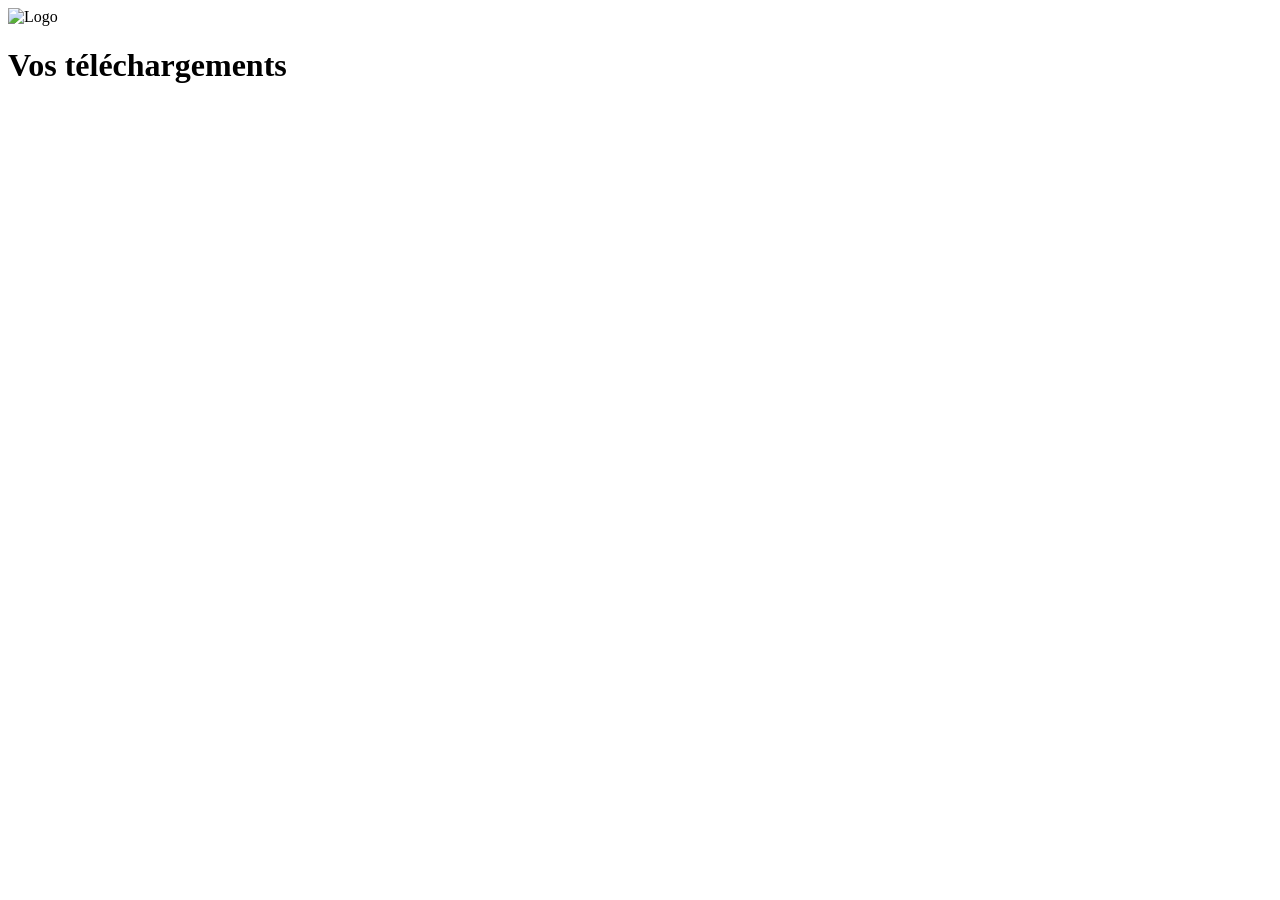
==== public/offline/index.html @ 197f8b40 "Mise en place de la PWA" ====
<html lang="fr">

<head>
    <meta charset="UTF-8">
    <meta name="viewport" content="width=device-width, initial-scale=1.0">
    <link rel="stylesheet" href="/offline/offline.css">
    
    <script src="https://cdnjs.cloudflare.com/ajax/libs/localforage/1.10.0/localforage.js"></script>
    <title>Accueil</title>
</head>

<body cz-shortcut-listen="true">
    <header>
        <img onclick="window.location.href='?page=home'" style="cursor: pointer;" src="/offline/logo.svg" alt="Logo">
    </header>
    <!-- Création des listeners des boutons du header -->
    <h1>Vos téléchargements</h1>

    <div class="newCreations">
        
    </div>
    <script src="/offline/offline.js"></script>
</body>

</html>
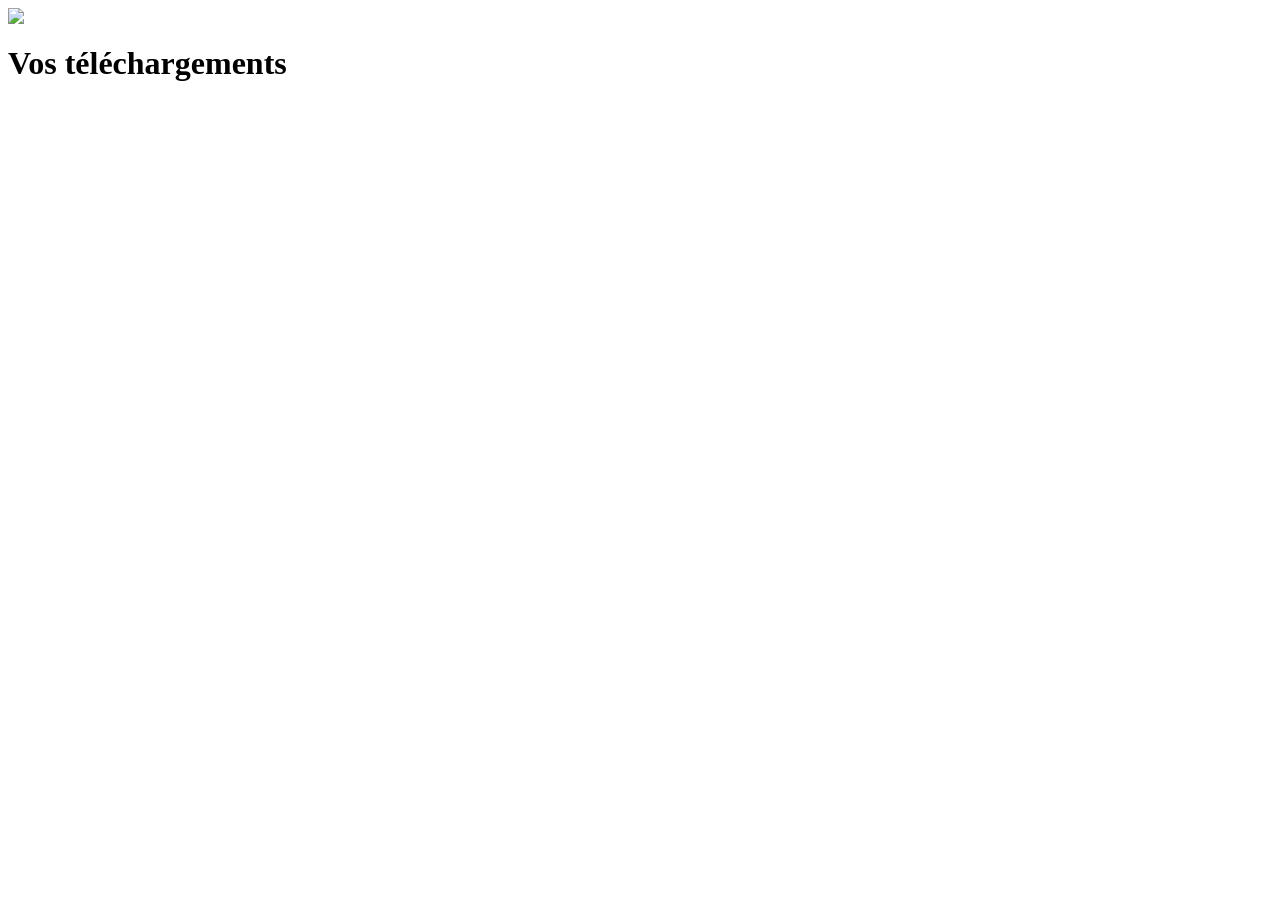
==== commit acf6cdc0: "Ajout d'une alert lors du téléchargement et de l'icône offline" ====
--- a/public/offline/index.html
+++ b/public/offline/index.html
@@ -11,7 +11,10 @@
 
 <body cz-shortcut-listen="true">
     <header>
-        <img onclick="window.location.href='?page=home'" style="cursor: pointer;" src="/offline/logo.svg" alt="Logo">
+        <picture onclick="window.location.href='?page=home'" alt="Logo">
+            <source srcset="./offline/logo.svg" media="(width >= 1480px)">
+            <img src="./offline/icon.png">
+        </picture>
     </header>
     <!-- Création des listeners des boutons du header -->
     <h1>Vos téléchargements</h1>
